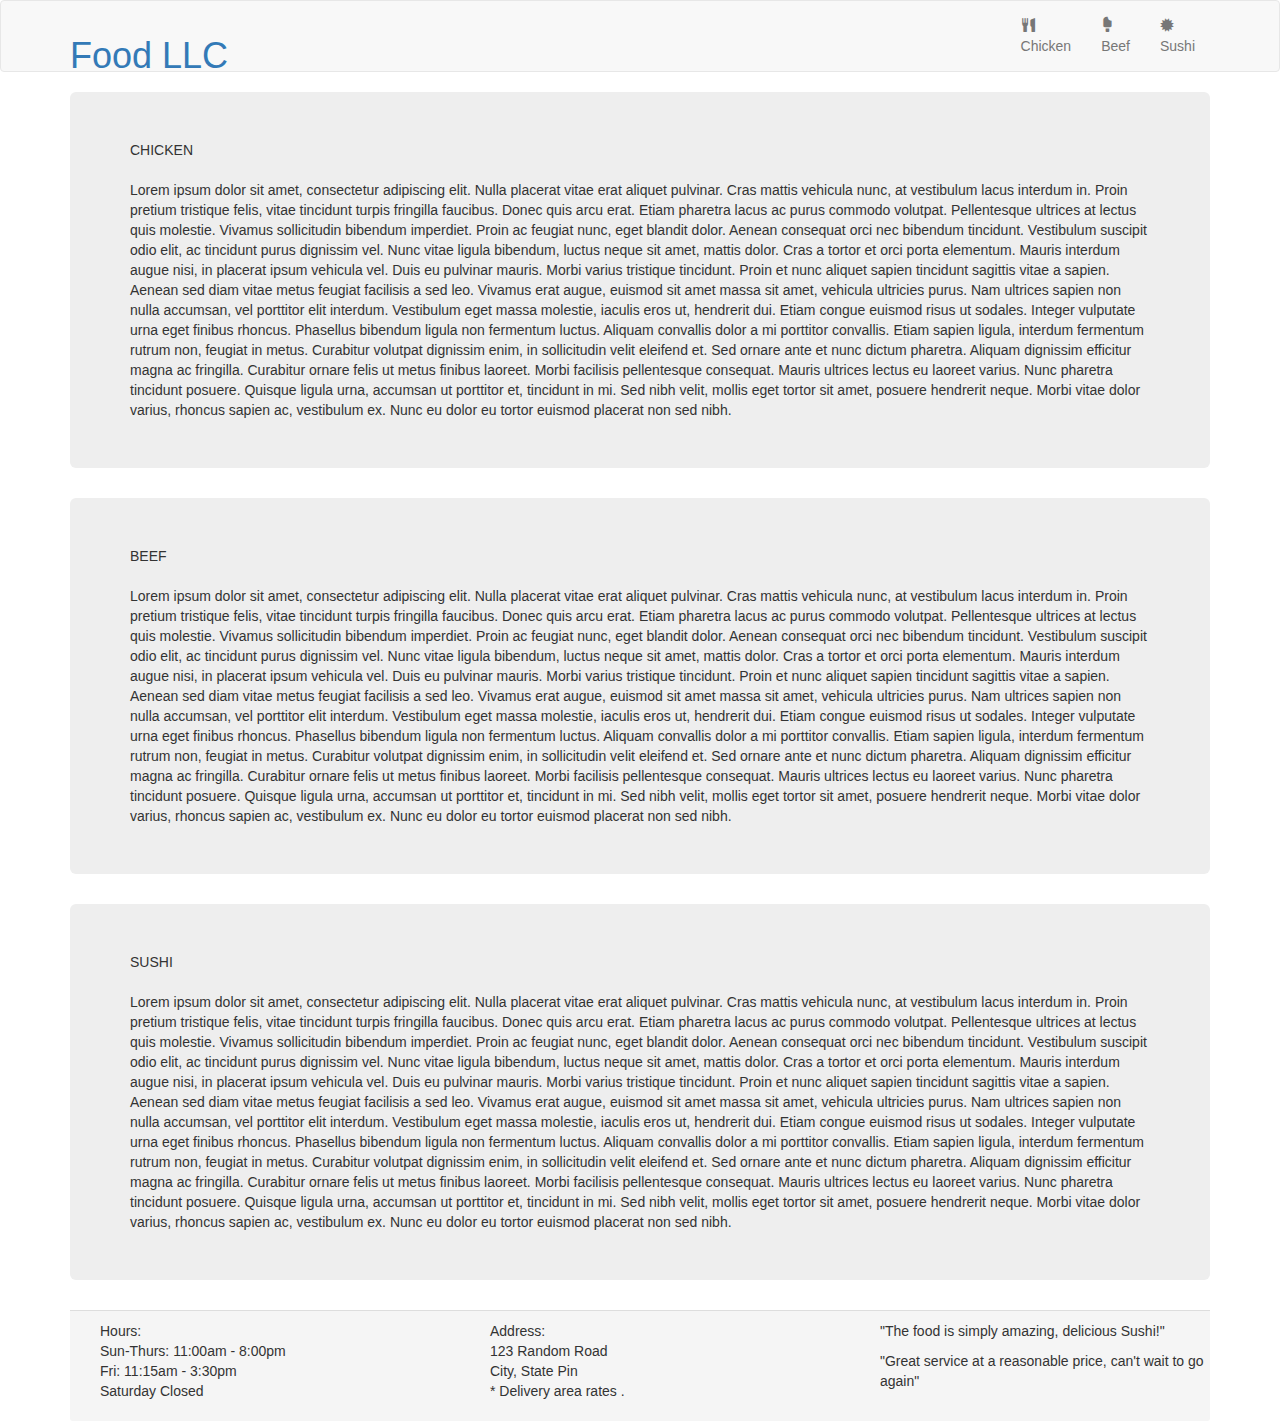
==== module3-soluton/mod3.html @ f71c5ddc "Create mod3.html" ====
<!doctype html>
<html lang="en">
  <head>
    <meta charset="utf-8">
    <meta http-equiv="X-UA-Compatible" content="IE=edge">
    <meta name="viewport" content="width=device-width, initial-scale=1">
    <title>Food LLC</title>
    
    <link rel="stylesheet" href="css/styles.css">
    <link href='https://fonts.googleapis.com/css?family=Oxygen:400,300,700' rel='stylesheet' type='text/css'>
    <link href='https://fonts.googleapis.com/css?family=Lora' rel='stylesheet' type='text/css'>
  </head>
<body>
  <header>
    <nav id="header-nav" class="navbar navbar-default">
      <div class="container">
        <div class="navbar-header">
          <a href="mod3.html" class="pull-left visible-md visible-lg">
            <div id="logo-img"></div>
          </a>

          <div class="navbar-brand">
            <a href="mod3.html"><h1>Food LLC</h1></a>
          </div>

          <button type="button" class="navbar-toggle collapsed" data-toggle="collapse" data-target="#collapsable-nav" aria-expanded="false">
            <span class="sr-only">Toggle navigation</span>
            <span class="icon-bar"></span>
            <span class="icon-bar"></span>
            <span class="icon-bar"></span>
          </button>
        </div>
        
        <div id="collapsable-nav" class="collapse navbar-collapse">
           <ul id="nav-list" class="nav navbar-nav navbar-right">
            <li class="visible-xs active">
              <a href="mod3.html">
                <span class="glyphicon glyphicon-home"></span> Home</a>
            </li>
            <li>
              <a href="#Chicken">
                <span class="glyphicon glyphicon-cutlery"></span><br class="hidden-xs"> Chicken</a>
            </li>
            <li>
              <a href="#Beef">
                <span class="glyphicon glyphicon-ice-lolly-tasted"></span><br class="hidden-xs"> Beef</a>
            </li>
            <li>
              <a href="#Sushi">
                <span class="glyphicon glyphicon-certificate"></span><br class="hidden-xs"> Sushi</a>
            </li>
                
            </li>
          </ul>
        </div>
      </div>
    </nav>
  </header>

  
  </div>
 

  <div id="main-content" class="container">
    <div class="jumbotron" id="Chicken">
       <div class="mtitle"> CHICKEN </div> <br>
      Lorem ipsum dolor sit amet, consectetur adipiscing elit. Nulla placerat vitae erat aliquet pulvinar. Cras mattis vehicula nunc, at vestibulum lacus interdum in. Proin pretium tristique felis, vitae tincidunt turpis fringilla faucibus. Donec quis arcu erat. Etiam pharetra lacus ac purus commodo volutpat. Pellentesque ultrices at lectus quis molestie. Vivamus sollicitudin bibendum imperdiet. Proin ac feugiat nunc, eget blandit dolor. Aenean consequat orci nec bibendum tincidunt. Vestibulum suscipit odio elit, ac tincidunt purus dignissim vel. Nunc vitae ligula bibendum, luctus neque sit amet, mattis dolor. Cras a tortor et orci porta elementum. Mauris interdum augue nisi, in placerat ipsum vehicula vel.

      Duis eu pulvinar mauris. Morbi varius tristique tincidunt. Proin et nunc aliquet sapien tincidunt sagittis vitae a sapien. Aenean sed diam vitae metus feugiat facilisis a sed leo. Vivamus erat augue, euismod sit amet massa sit amet, vehicula ultricies purus. Nam ultrices sapien non nulla accumsan, vel porttitor elit interdum. Vestibulum eget massa molestie, iaculis eros ut, hendrerit dui. Etiam congue euismod risus ut sodales.

      Integer vulputate urna eget finibus rhoncus. Phasellus bibendum ligula non fermentum luctus. Aliquam convallis dolor a mi porttitor convallis. Etiam sapien ligula, interdum fermentum rutrum non, feugiat in metus. Curabitur volutpat dignissim enim, in sollicitudin velit eleifend et. Sed ornare ante et nunc dictum pharetra. Aliquam dignissim efficitur magna ac fringilla. Curabitur ornare felis ut metus finibus laoreet. Morbi facilisis pellentesque consequat. Mauris ultrices lectus eu laoreet varius. Nunc pharetra tincidunt posuere. Quisque ligula urna, accumsan ut porttitor et, tincidunt in mi. Sed nibh velit, mollis eget tortor sit amet, posuere hendrerit neque. Morbi vitae dolor varius, rhoncus sapien ac, vestibulum ex. Nunc eu dolor eu tortor euismod placerat non sed nibh.
    </div>

    <div class="jumbotron" id="Beef">
       <div class="mtitle"> BEEF </div><br>
      Lorem ipsum dolor sit amet, consectetur adipiscing elit. Nulla placerat vitae erat aliquet pulvinar. Cras mattis vehicula nunc, at vestibulum lacus interdum in. Proin pretium tristique felis, vitae tincidunt turpis fringilla faucibus. Donec quis arcu erat. Etiam pharetra lacus ac purus commodo volutpat. Pellentesque ultrices at lectus quis molestie. Vivamus sollicitudin bibendum imperdiet. Proin ac feugiat nunc, eget blandit dolor. Aenean consequat orci nec bibendum tincidunt. Vestibulum suscipit odio elit, ac tincidunt purus dignissim vel. Nunc vitae ligula bibendum, luctus neque sit amet, mattis dolor. Cras a tortor et orci porta elementum. Mauris interdum augue nisi, in placerat ipsum vehicula vel.

      Duis eu pulvinar mauris. Morbi varius tristique tincidunt. Proin et nunc aliquet sapien tincidunt sagittis vitae a sapien. Aenean sed diam vitae metus feugiat facilisis a sed leo. Vivamus erat augue, euismod sit amet massa sit amet, vehicula ultricies purus. Nam ultrices sapien non nulla accumsan, vel porttitor elit interdum. Vestibulum eget massa molestie, iaculis eros ut, hendrerit dui. Etiam congue euismod risus ut sodales.

      Integer vulputate urna eget finibus rhoncus. Phasellus bibendum ligula non fermentum luctus. Aliquam convallis dolor a mi porttitor convallis. Etiam sapien ligula, interdum fermentum rutrum non, feugiat in metus. Curabitur volutpat dignissim enim, in sollicitudin velit eleifend et. Sed ornare ante et nunc dictum pharetra. Aliquam dignissim efficitur magna ac fringilla. Curabitur ornare felis ut metus finibus laoreet. Morbi facilisis pellentesque consequat. Mauris ultrices lectus eu laoreet varius. Nunc pharetra tincidunt posuere. Quisque ligula urna, accumsan ut porttitor et, tincidunt in mi. Sed nibh velit, mollis eget tortor sit amet, posuere hendrerit neque. Morbi vitae dolor varius, rhoncus sapien ac, vestibulum ex. Nunc eu dolor eu tortor euismod placerat non sed nibh.
    </div>

    <div class="jumbotron" id="Sushi">
      <div class="mtitle"> SUSHI </div><br>
      Lorem ipsum dolor sit amet, consectetur adipiscing elit. Nulla placerat vitae erat aliquet pulvinar. Cras mattis vehicula nunc, at vestibulum lacus interdum in. Proin pretium tristique felis, vitae tincidunt turpis fringilla faucibus. Donec quis arcu erat. Etiam pharetra lacus ac purus commodo volutpat. Pellentesque ultrices at lectus quis molestie. Vivamus sollicitudin bibendum imperdiet. Proin ac feugiat nunc, eget blandit dolor. Aenean consequat orci nec bibendum tincidunt. Vestibulum suscipit odio elit, ac tincidunt purus dignissim vel. Nunc vitae ligula bibendum, luctus neque sit amet, mattis dolor. Cras a tortor et orci porta elementum. Mauris interdum augue nisi, in placerat ipsum vehicula vel.

      Duis eu pulvinar mauris. Morbi varius tristique tincidunt. Proin et nunc aliquet sapien tincidunt sagittis vitae a sapien. Aenean sed diam vitae metus feugiat facilisis a sed leo. Vivamus erat augue, euismod sit amet massa sit amet, vehicula ultricies purus. Nam ultrices sapien non nulla accumsan, vel porttitor elit interdum. Vestibulum eget massa molestie, iaculis eros ut, hendrerit dui. Etiam congue euismod risus ut sodales.

      Integer vulputate urna eget finibus rhoncus. Phasellus bibendum ligula non fermentum luctus. Aliquam convallis dolor a mi porttitor convallis. Etiam sapien ligula, interdum fermentum rutrum non, feugiat in metus. Curabitur volutpat dignissim enim, in sollicitudin velit eleifend et. Sed ornare ante et nunc dictum pharetra. Aliquam dignissim efficitur magna ac fringilla. Curabitur ornare felis ut metus finibus laoreet. Morbi facilisis pellentesque consequat. Mauris ultrices lectus eu laoreet varius. Nunc pharetra tincidunt posuere. Quisque ligula urna, accumsan ut porttitor et, tincidunt in mi. Sed nibh velit, mollis eget tortor sit amet, posuere hendrerit neque. Morbi vitae dolor varius, rhoncus sapien ac, vestibulum ex. Nunc eu dolor eu tortor euismod placerat non sed nibh.
    </div>

  <footer class="panel-footer">
    <div class="container">
      <div class="row">
        <section id="hours" class="col-sm-4">
          <span>Hours:</span><br>
          Sun-Thurs: 11:00am - 8:00pm<br>
          Fri: 11:15am - 3:30pm<br>
          Saturday Closed
          <hr class="visible-xs">
        </section>
        <section id="address" class="col-sm-4">
          <span>Address:</span><br>
          123 Random Road<br>
          City, State Pin
          <p>* Delivery area rates .</p>
          <hr class="visible-xs">
        </section>
        <section id="testimonials" class="col-sm-4">
          <p>"The food is simply amazing, delicious Sushi!"</p>
          <p>"Great service at a reasonable price, can't wait to go again"</p>
        </section>
      </div>
      
    </div>
  </footer>

  <script src="https://code.jquery.com/jquery-3.6.0.min.js" integrity="sha256-/xUj+3OJU5yExlq6GSYGSHk7tPXikynS7ogEvDej/m4=" crossorigin="anonymous"></script>

  <link rel="stylesheet" href="https://maxcdn.bootstrapcdn.com/bootstrap/3.3.7/css/bootstrap.min.css" integrity="sha384-BVYiiSIFeK1dGmJRAkycuHAHRg32OmUcww7on3RYdg4Va+PmSTsz/K68vbdEjh4u" crossorigin="anonymous">


<!-- Latest compiled and minified JavaScript -->
<script src="https://maxcdn.bootstrapcdn.com/bootstrap/3.3.7/js/bootstrap.min.js" integrity="sha384-Tc5IQib027qvyjSMfHjOMaLkfuWVxZxUPnCJA7l2mCWNIpG9mGCD8wGNIcPD7Txa" crossorigin="anonymous"></script>
</body>
</html>
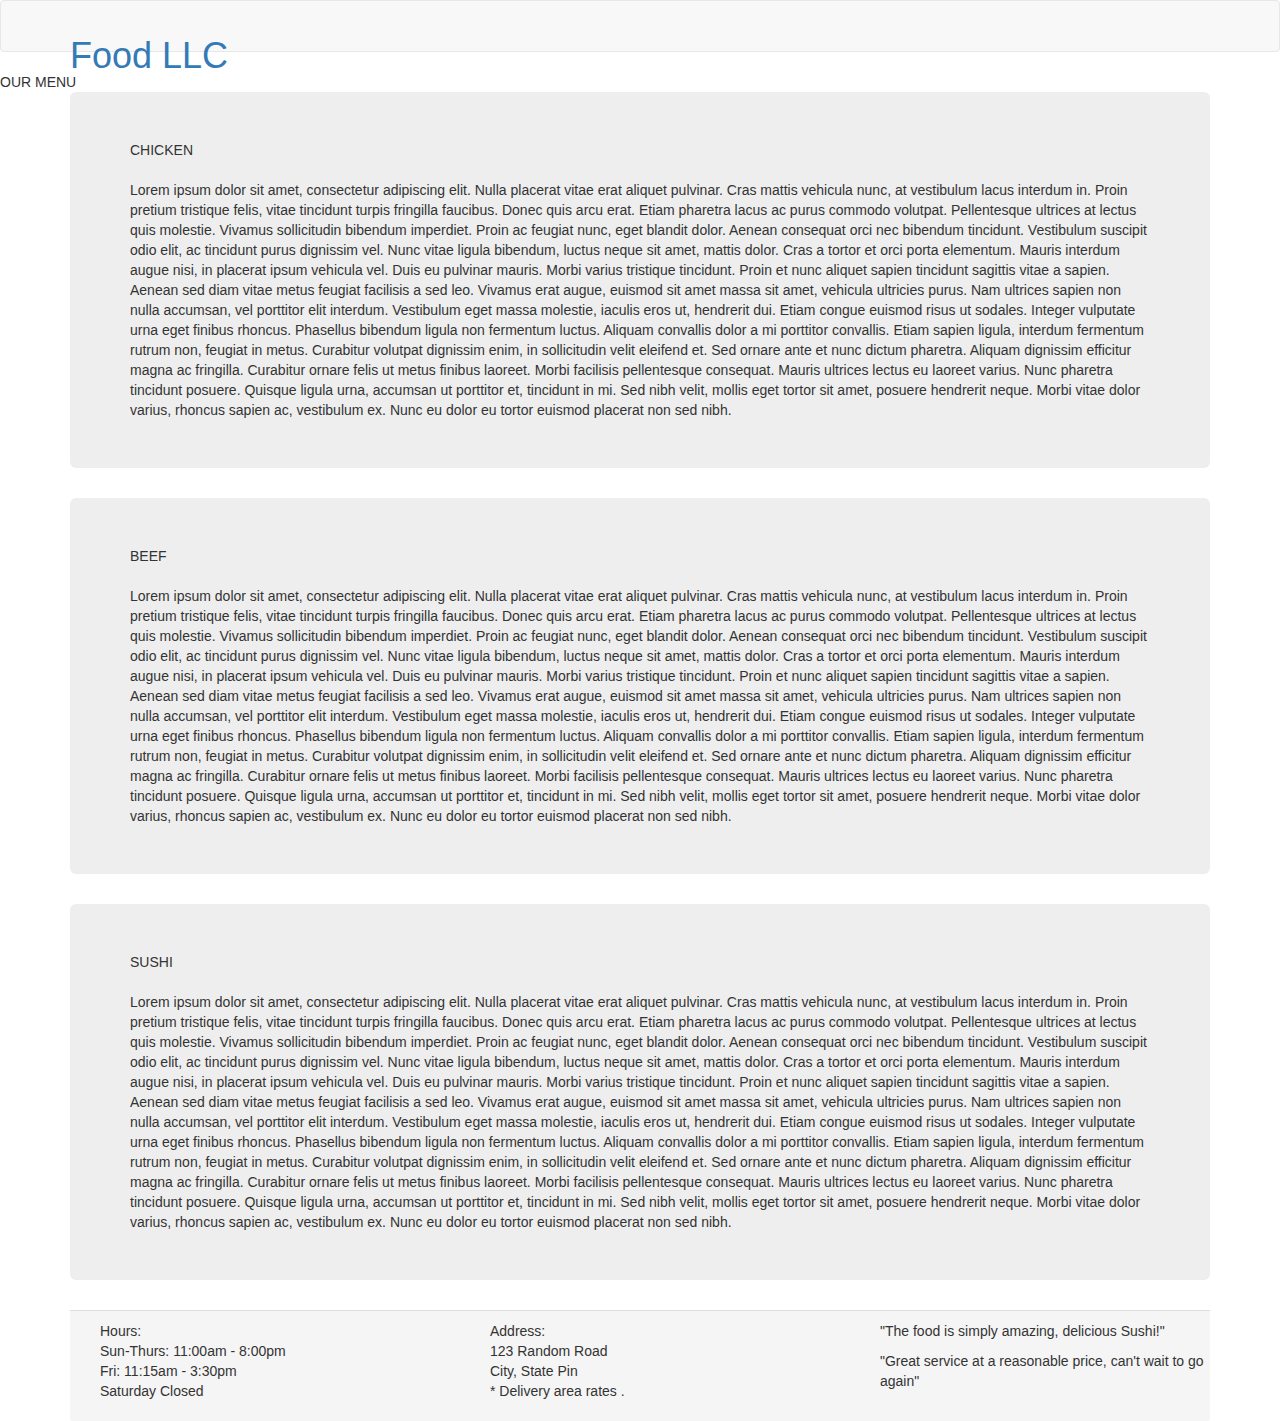
==== commit 7364482f: "Update mod3.html" ====
--- a/module3-soluton/mod3.html
+++ b/module3-soluton/mod3.html
@@ -15,8 +15,7 @@
     <nav id="header-nav" class="navbar navbar-default">
       <div class="container">
         <div class="navbar-header">
-          <a href="mod3.html" class="pull-left visible-md visible-lg">
-            <div id="logo-img"></div>
+          <a href="mod3.html" class="pull-left ">
           </a>
 
           <div class="navbar-brand">
@@ -33,20 +32,17 @@
         
         <div id="collapsable-nav" class="collapse navbar-collapse">
            <ul id="nav-list" class="nav navbar-nav navbar-right">
-            <li class="visible-xs active">
-              <a href="mod3.html">
-                <span class="glyphicon glyphicon-home"></span> Home</a>
+            
+            <li>
+              <a href="#Chicken" class="hidden-md hidden-lg hidden-sm">
+                <span class="glyphicon glyphicon-cutlery "></span><br class="hidden-xs"> Chicken</a>
             </li>
             <li>
-              <a href="#Chicken">
-                <span class="glyphicon glyphicon-cutlery"></span><br class="hidden-xs"> Chicken</a>
-            </li>
-            <li>
-              <a href="#Beef">
+              <a href="#Beef" class="hidden-md hidden-lg hidden-sm">
                 <span class="glyphicon glyphicon-ice-lolly-tasted"></span><br class="hidden-xs"> Beef</a>
             </li>
             <li>
-              <a href="#Sushi">
+              <a href="#Sushi" class="hidden-md hidden-lg hidden-sm">
                 <span class="glyphicon glyphicon-certificate"></span><br class="hidden-xs"> Sushi</a>
             </li>
                 
@@ -59,7 +55,10 @@
 
   
   </div>
- 
+
+
+    
+<div class="OurMenu" style=""> OUR MENU </div>
 
   <div id="main-content" class="container">
     <div class="jumbotron" id="Chicken">
